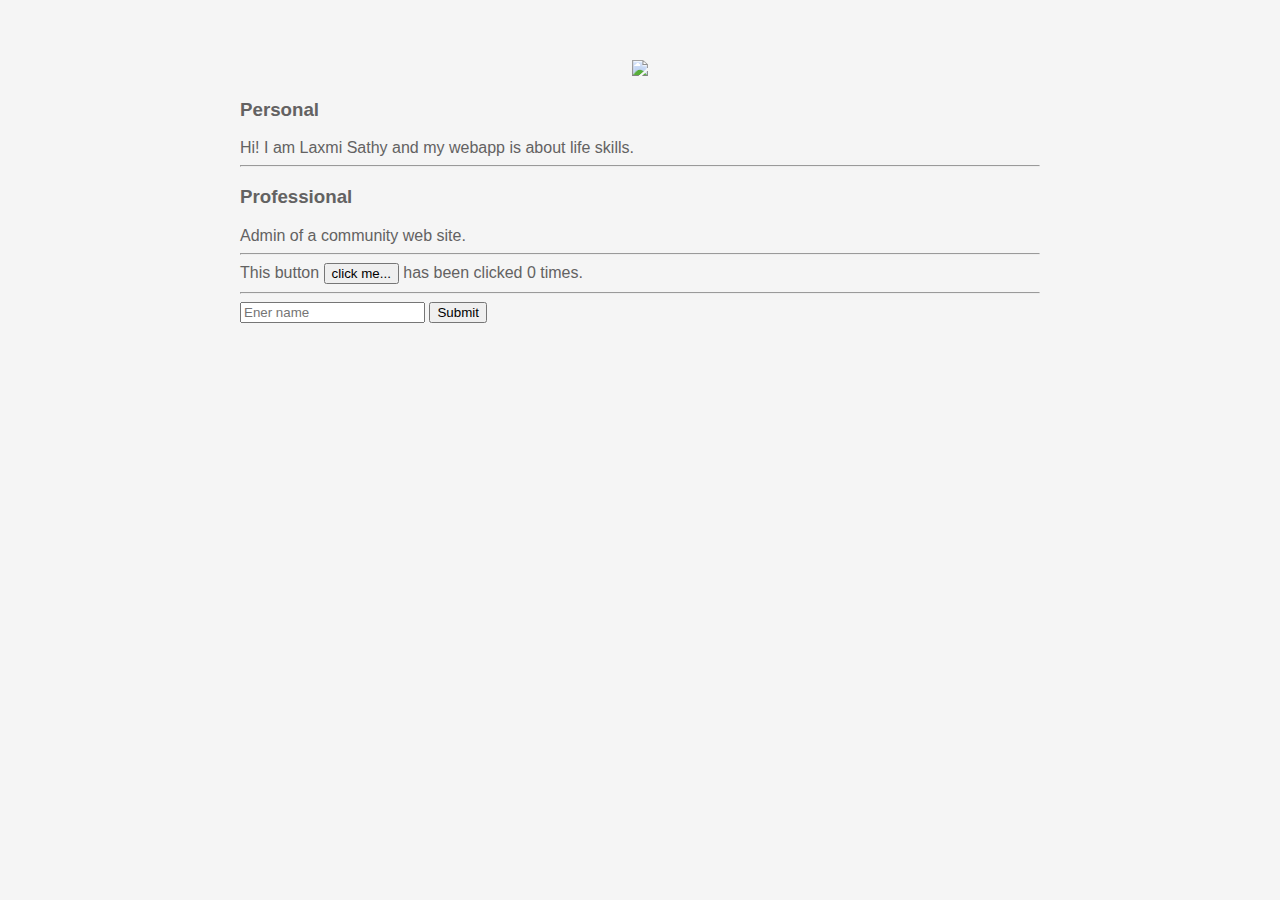
==== ui/index.html @ 6eaed826 "[imad-console] Updates ui/index.html" ====
<!doctype html>
<html>
    <head>
        <link href="/ui/style.css" rel="stylesheet" />
    </head>
    <body>
    <div class="container">
            <div class="center">
                <img id="madi" src="https://101clipart.com/wp-content/uploads/02/Girl%20Playing%20Tennis%20Clipart%2001.jpg" class="img-medium"/>
            </div>
            <h3>Personal</h3>
            <div id="main-text">
                Hi! I am Laxmi Sathy and my webapp is about life skills.
            </div>
            <hr/>
            <h3>Professional</h3>
            <div>Admin of a community web site.</div>
            <hr/>
            <div class="footer">
            This button <button id="counter">click me...</button> has been clicked 
            <span id="count">0</span> times.
            <hr/>
            <input type="text" id="name" placeholder="Ener name"></input>
            <input type="submit" value="Submit" id="submit_btn"></input>
            <ul id="subname">
                
            </ul>
            </div>
    </div>
    <script type="text/javascript" src="/ui/main.js"></script>
    </body>
</html>
---- ui/style.css ----
body {
    font-family: sans-serif;
    background-color: whitesmoke;
    margin-top: 60px;
}

.center {
    text-align: center;
}

.text-big {
    font-size: 300%;
}

.bold {
    font-weight: bold;
}

.img-medium {
    height: 200px;
}

.container{
    max-width: 800px;
    margin: 0 auto;
    color: #636262;
    font-family:Arial;
    padding-left: 20px;
    padding-right:20px;
    
}
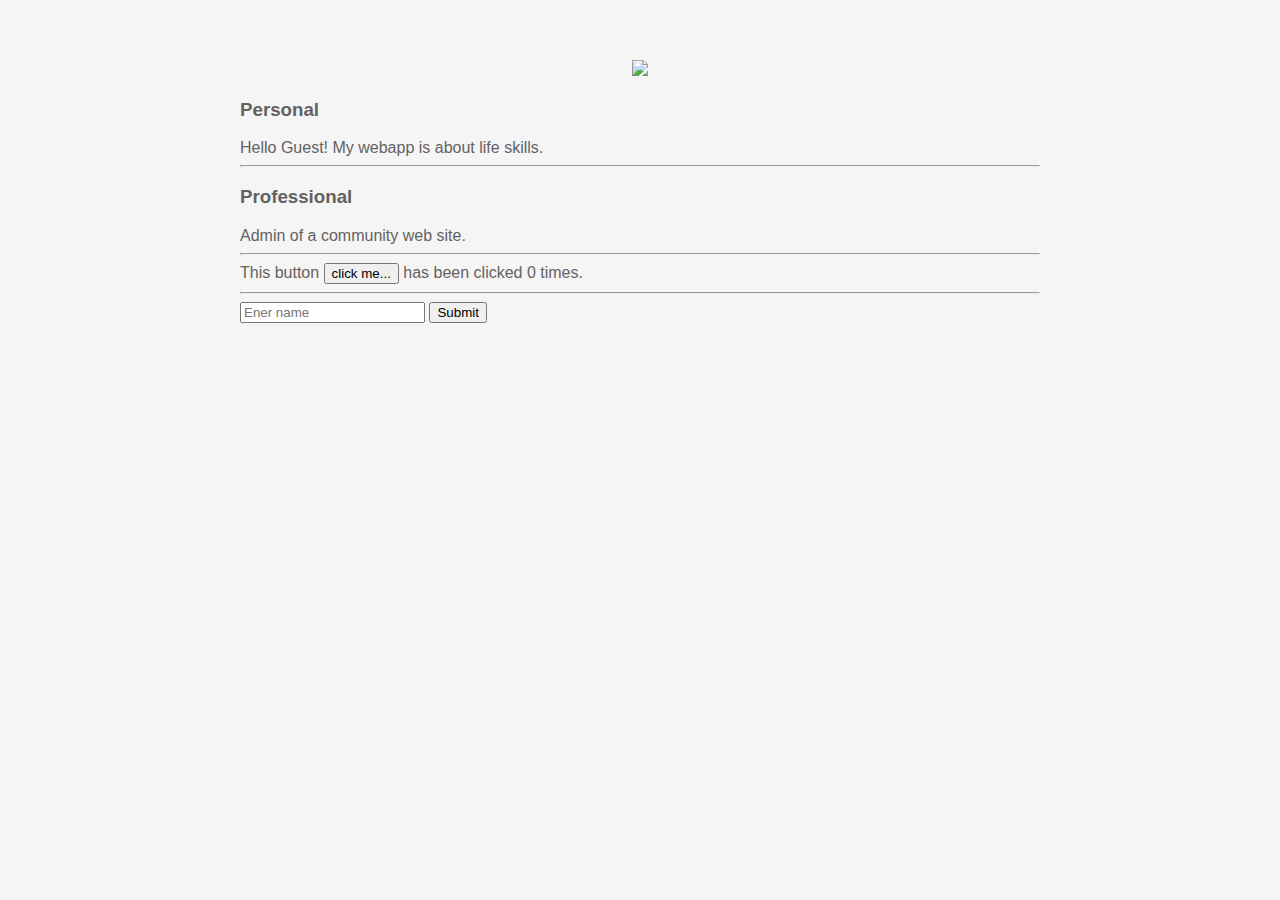
==== commit 40a41ed2: "[imad-console] Updates ui/index.html" ====
--- a/ui/index.html
+++ b/ui/index.html
@@ -10,7 +10,7 @@
             </div>
             <h3>Personal</h3>
             <div id="main-text">
-                Hi! I am Laxmi Sathy and my webapp is about life skills.
+                Hello <span id="guest">Guest!</span> My webapp is about life skills.
             </div>
             <hr/>
             <h3>Professional</h3>
@@ -20,9 +20,9 @@
             This button <button id="counter">click me...</button> has been clicked 
             <span id="count">0</span> times.
             <hr/>
-            <input type="text" id="name" placeholder="Ener name"></input>
-            <input type="submit" value="Submit" id="submit_btn"></input>
-            <ul id="subname">
+            <input type="text" id="name" placeholder="Ener name"/>
+            <input type="submit" value="Submit" id="submit_btn"/>
+            <ul id="namelist">
                 
             </ul>
             </div>
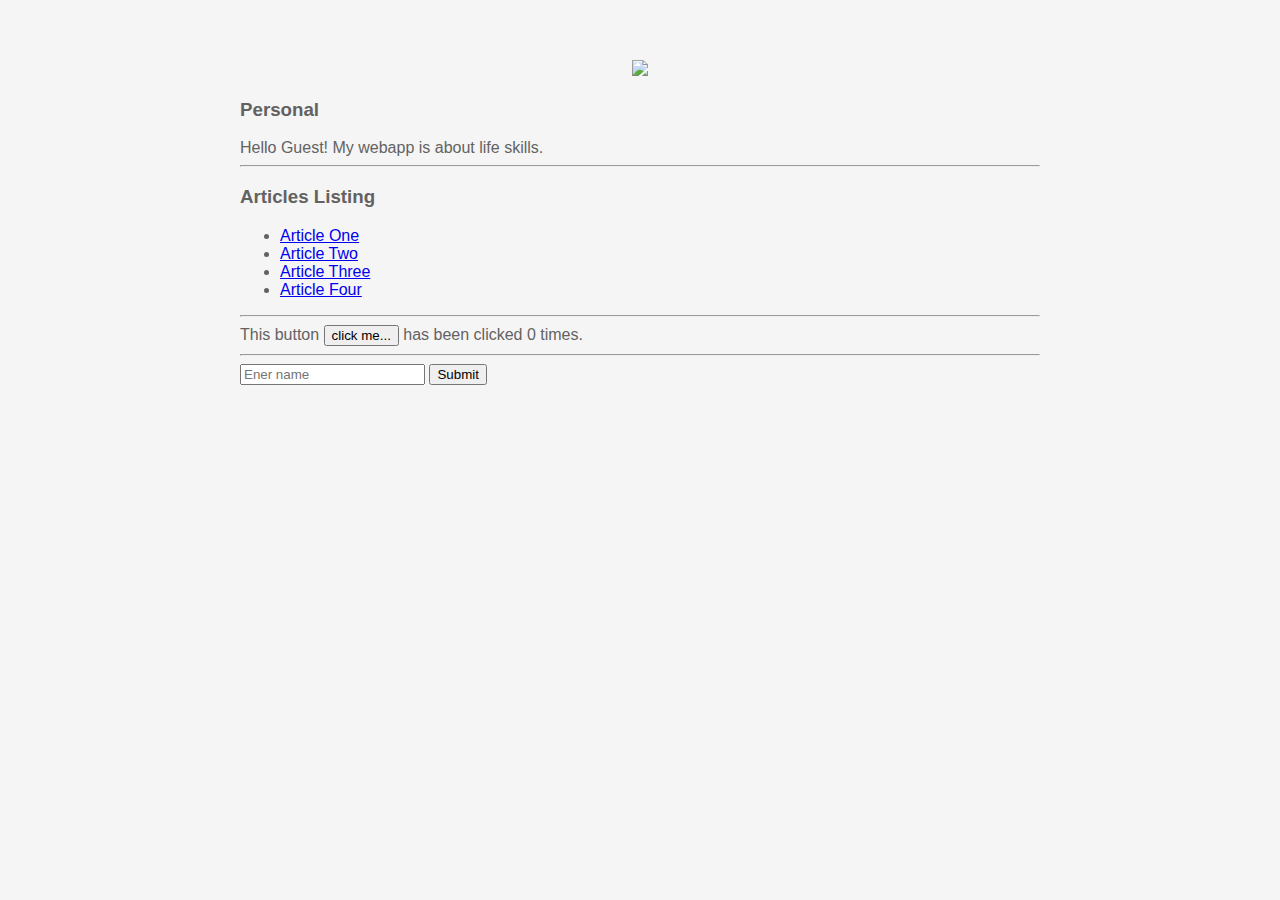
==== commit 18707da3: "[imad-console] Updates ui/index.html" ====
--- a/ui/index.html
+++ b/ui/index.html
@@ -13,8 +13,25 @@
                 Hello <span id="guest">Guest!</span> My webapp is about life skills.
             </div>
             <hr/>
-            <h3>Professional</h3>
-            <div>Admin of a community web site.</div>
+            <h3>Articles Listing</h3>
+            <div>
+                <ul>
+                    <li>
+                        <a href = "/articles/article-one">Article One</a>
+                    </li>
+                    <li>
+                        <a href = "/articles/article-two">Article Two</a>
+                    </li>
+                    <li>
+                        <a href = "/articles/article-three">Article Three</a>
+                    </li>
+                    <li>
+                        <a href = "/articles/article-four">Article Four</a>
+                    </li>
+                    
+                </ul>
+                
+            </div>
             <hr/>
             <div class="footer">
             This button <button id="counter">click me...</button> has been clicked 
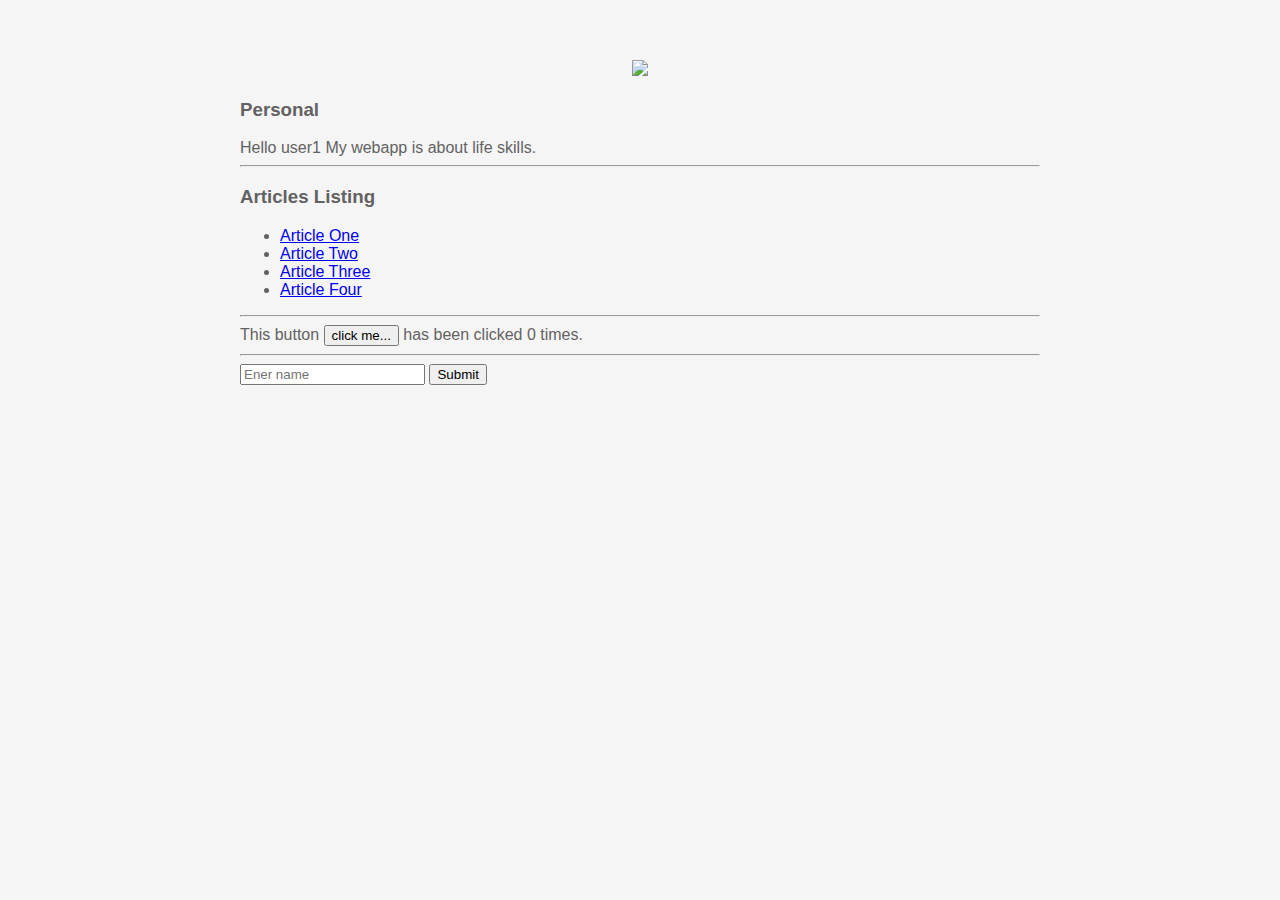
==== commit 33896f09: "[imad-console] Updates ui/index.html" ====
--- a/ui/index.html
+++ b/ui/index.html
@@ -3,7 +3,7 @@
     <head>
         <link href="/ui/style.css" rel="stylesheet" />
     </head>
-    <body>
+    <body onload="guest()">
     <div class="container">
             <div class="center">
                 <img id="madi" src="https://101clipart.com/wp-content/uploads/02/Girl%20Playing%20Tennis%20Clipart%2001.jpg" class="img-medium"/>
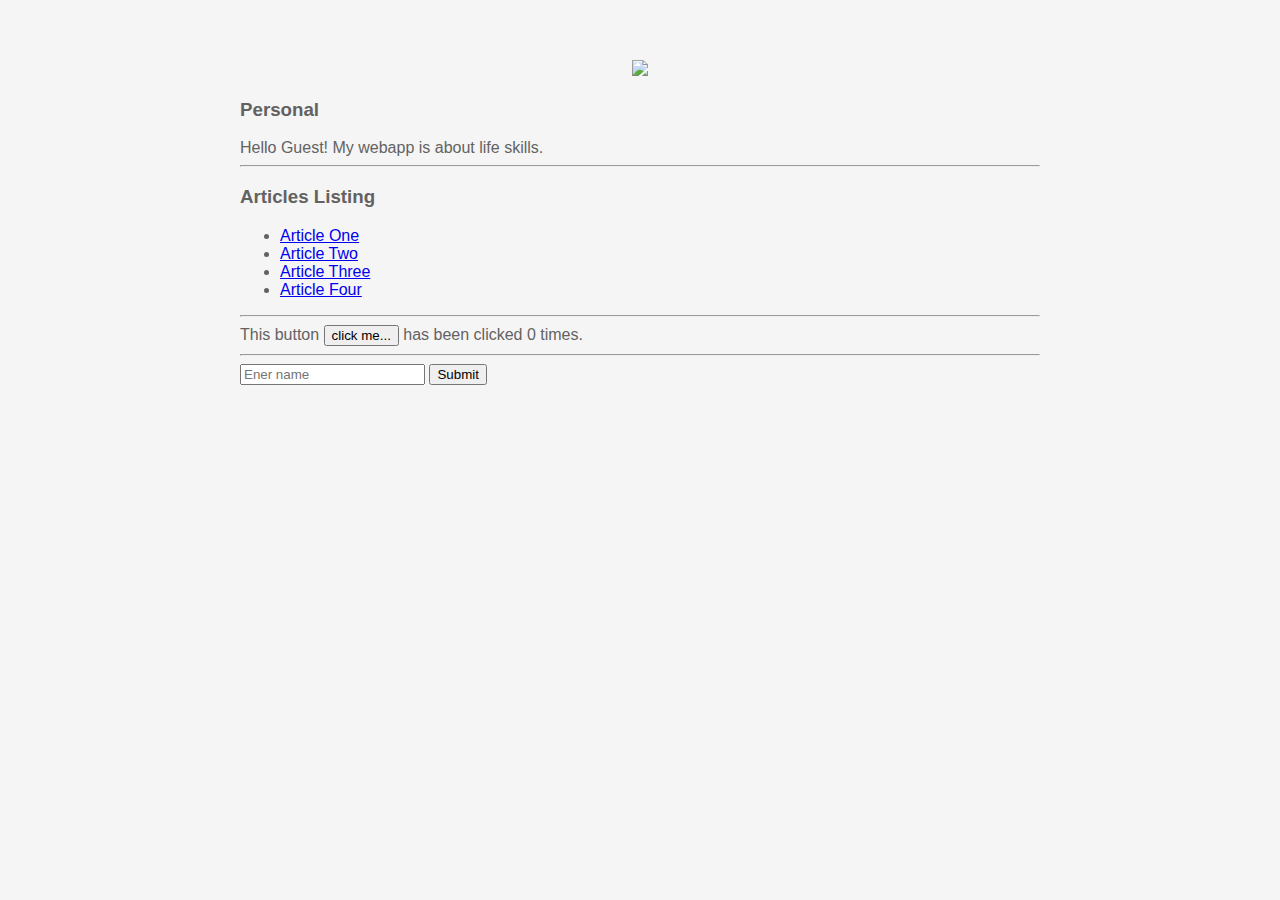
==== commit 6a2e3b2b: "[imad-console] Updates ui/index.html" ====
--- a/ui/index.html
+++ b/ui/index.html
@@ -10,7 +10,7 @@
             </div>
             <h3>Personal</h3>
             <div id="main-text">
-                Hello <span id="guest">Guest!</span> My webapp is about life skills.
+                Hello <span id="guestname">Guest!</span> My webapp is about life skills.
             </div>
             <hr/>
             <h3>Articles Listing</h3>
